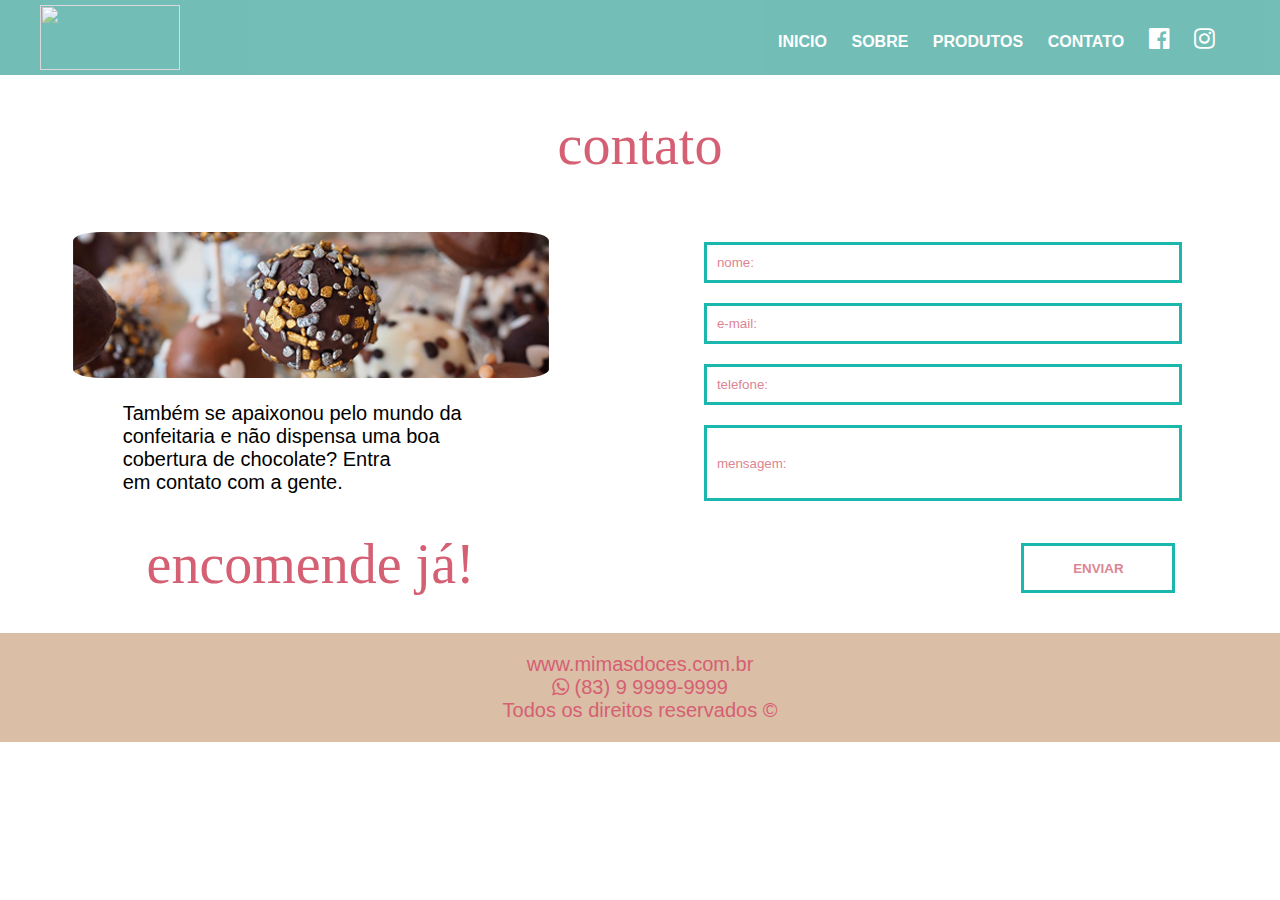
==== contato.html @ 51519cb5 "Adicionando a página sobre.html" ====
<!DOCTYPE html>
<html lang="en">
<head>
  <meta charset="UTF-8">
  <meta name="viewport" content="width=device-width, initial-scale=1.0">
  <meta http-equiv="X-UA-Compatible" content="ie=edge">
  <link rel="stylesheet" type="text/css" href="./css/contato.css">
  <link rel="stylesheet" href="https://cdnjs.cloudflare.com/ajax/libs/font-awesome/4.7.0/css/font-awesome.min.css">
  <link rel="stylesheet" href="https://fonts.googleapis.com/icon?family=Material+Icons">
  <title>Mimas Doces - Contato</title>
</head>
<body>
    <section>
    <!---Header---->
    <header>
        <ul class="menu-topo">
          <a href="index.html"><img id="img-logo"src="img/logo.png" width="140" height="65"></a>
          <div class="menu-itens">
          <li><a href="index.html">INICIO</a></li>
          <li><a href="sobre.html">SOBRE</a></li>
          <li><a href="produtos.html">PRODUTOS</a></li>
          <li><a href="contato.html">CONTATO</a></li>
          <li id ="icon"><a href="http://www.facebook.com"><i class="fa fa-facebook-official"></i></a></li>
          <li id ="icon"><a href="https://www.instagram.com/mimasdoces/"><i class="fa fa-instagram"></i></a></li>
        </div>
        </ul>
    </header>
  <!---Conteúdo---->
            <h1><a href="#">contato</a></h1><br>
  <section class="container-contato">
            <section class="contato-conteudo">
                 <img src="img/contato.png">
                 <p>Também se apaixonou pelo mundo da <br>confeitaria e não dispensa uma boa <br>cobertura de chocolate? Entra<br> em contato com a gente.</p>
                 <h1><a href="#">encomende já!</h1></a>
               </section>
                 <section class="contato-form">
                <form class="form">
                  <div class="campo">
                    <input type="text" name="nome" placeholder="nome:"><br>
                  </div>
                  <div class="campo">
                    <input type="text" name="email" placeholder="e-mail:"><br>
                  </div>
                  <div class="campo">
                    <input type="text" name="telefone" placeholder="telefone:"><br>
                  </div>
                  <div class="campo">
                    <input type="text" name="mensagem" placeholder="mensagem:"><br>
                  </div>
                  <div class="button">
                    <input type="submit" value="Enviar" id="button-text">
                  </div>
                </form>
              </section>
            </section>
        </section>
  <!---Footer---->
        <footer>
            <section class="conteudo-footer">
              <p>www.mimasdoces.com.br <br>
              <i class="fa fa-whatsapp" aria-hidden="true"></i>  (83) 9 9999-9999 <br>
              Todos os direitos reservados &copy;</p>
            </section>
        </footer>
</body>
</html>
---- css/contato.css ----
@font-face {
    font-family: "Watermelon";
    src: local('Watermelon Script Demo'), url("./fonts/Watermelon Script Demo.tff");
}
@font-face {
    font-family: "Gotham";
    src: local('Gotham-Light(1)'), url("./fonts/Gotham-Light(1).tff") format('truetype');;
}
body{
  font-family: "Gotham", sans-serif;
  margin: 0;
  padding: 0;
}
/*---------------------------------MENU - TOPO--------------------------------------------*/
#topo{
  background-image: url("../img/bg-topo.png");
  background-repeat: no-repeat;
  background-size: cover;
  width:100%;
  height:700px;
}
#topo a{
  text-decoration: none;
}
#icon{
  font-size: 1.5em;
}
#img-logo{
  padding: 5px 0px;
}
header{
  margin: 0;
  padding: 0;
}
.menu-topo{
  color: white;
  list-style: none;
  margin: 0;
  background: #159286;
  opacity: 0.6;
  height: 75px;
}
.menu-topo li{
  display: inline-block;
  padding: 3px;
  padding: 5px 10px 0px 10px;
  text-align: center;
}
.menu-topo li a{
  text-decoration: none;
  color:white;
  transition: 0.3s 0.1s ease-in-out;
}
.menu-topo li a:hover{
  text-decoration: none;
  color: #dabea6;
}
.menu-itens {
  float: right;
  padding: 20px 55px 0px 0px;
  font-weight: bold;
  text-align: center;
}
/*---------------------------------------------------------------------------------------------------- */
h1{
  font-family: "Watermelon Script Demo", cursive;
  font-weight: lighter;
  color: #d56073;
  font-size: 3.5em;
  text-align: center;
}
a{
  text-decoration: none;
  color: #d56073;
}
p{
  padding-left: 50px;
  font-size: 20px;
}
.container-contato{
  display: flex;
  flex-direction: row;
  justify-content: space-around;
  }
section img{
    border-radius: 6%;
  }
.contato-form{
  flex-grow: 0.5;
}
.form {
  display: flex;
  flex-direction: column;
  flex-wrap: wrap;
}
.campo input{
  width: 88%;
  padding: 10px 10px;
  margin: 10px;
  border-color: #1ab7ac;
  border-style: solid;
  border-width: medium;
}
input[name=mensagem]{
  height: 50px;
}
::-webkit-input-placeholder {
   color: #dd8592;
   margin: 0px;
}
#button-text{
  color: #dd8592;
}
.button input{
  width: 30%;
  height: 50px;
  margin: 32px;
  padding: 10px 10px;
  font-weight: bolder;
  background-color: white;
  text-transform: uppercase;
  border-color: #1ab7ac;
  border-style: solid;
  border-width: medium;
  float: right;
}
/*---------------------------------------------------------------------------------------------------- */
/*---------------------------------FOOTER-------------------------------------*/
footer{
  color: #dabea6;
}
.conteudo-footer{
  font-size: 1em;
  margin-left: 0;
  padding: 0;
  text-align: center;
  font-weight: 500;
}
.conteudo-footer p{
  margin: 0;
  padding: 20px;
  color: #d56073;
  background-color: #dabea6;
}
/*---------------------------------------------------------------------------------*/
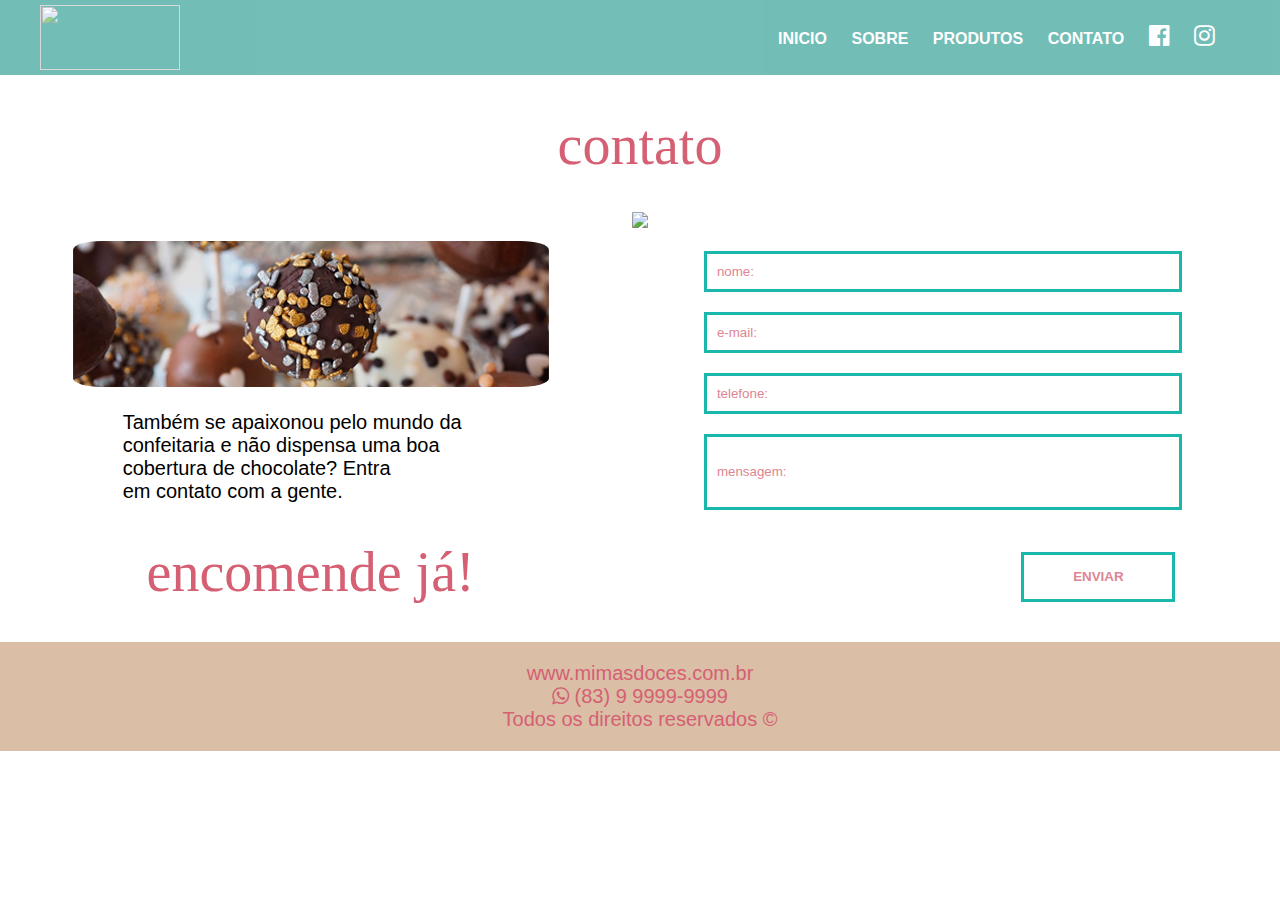
==== commit 4ed1e783: "adicionado link" ====
--- a/contato.html
+++ b/contato.html
@@ -10,6 +10,7 @@
   <title>Mimas Doces - Contato</title>
 </head>
 <body>
+  <main>
     <section>
     <!---Header---->
     <header>
@@ -26,7 +27,8 @@
         </ul>
     </header>
   <!---Conteúdo---->
-            <h1><a href="#">contato</a></h1><br>
+            <h1><a href="#">contato</a><br><img src="img/linha.png" width="400"></h1>
+
   <section class="container-contato">
             <section class="contato-conteudo">
                  <img src="img/contato.png">
@@ -39,7 +41,7 @@
                     <input type="text" name="nome" placeholder="nome:"><br>
                   </div>
                   <div class="campo">
-                    <input type="text" name="email" placeholder="e-mail:"><br>
+                    <input type="email" name="email" placeholder="e-mail:"><br>
                   </div>
                   <div class="campo">
                     <input type="text" name="telefone" placeholder="telefone:"><br>
@@ -55,12 +57,11 @@
             </section>
         </section>
   <!---Footer---->
-        <footer>
-            <section class="conteudo-footer">
-              <p>www.mimasdoces.com.br <br>
+        <footer class="conteudo-footer">
+              <a href="#"><p>www.mimasdoces.com.br <br></a>
               <i class="fa fa-whatsapp" aria-hidden="true"></i>  (83) 9 9999-9999 <br>
               Todos os direitos reservados &copy;</p>
-            </section>
         </footer>
+  </main>
 </body>
 </html>
--- a/css/contato.css
+++ b/css/contato.css
@@ -1,10 +1,10 @@
 @font-face {
     font-family: "Watermelon";
-    src: local('Watermelon Script Demo'), url("./fonts/Watermelon Script Demo.tff");
+    src: url(fonts/Watermelon Script Demo.tff);
 }
 @font-face {
     font-family: "Gotham";
-    src: local('Gotham-Light(1)'), url("./fonts/Gotham-Light(1).tff") format('truetype');;
+    src: url(fonts/Gotham-Light(1).tff);
 }
 body{
   font-family: "Gotham", sans-serif;
@@ -57,7 +57,7 @@
 }
 .menu-itens {
   float: right;
-  padding: 20px 55px 0px 0px;
+  padding: 17px 55px 0px 0px;
   font-weight: bold;
   text-align: center;
 }
@@ -76,6 +76,9 @@
 p{
   padding-left: 50px;
   font-size: 20px;
+}
+body > main > section > h1{
+  margin-bottom: 0;
 }
 .container-contato{
   display: flex;
@@ -111,6 +114,9 @@
 #button-text{
   color: #dd8592;
 }
+#button-text:hover{
+  color: white;
+}
 .button input{
   width: 30%;
   height: 50px;
@@ -123,6 +129,10 @@
   border-style: solid;
   border-width: medium;
   float: right;
+}
+.button input[type=submit]:hover{
+  background-color:#1ab7ac ;
+  border-color: #dd8592;
 }
 /*---------------------------------------------------------------------------------------------------- */
 /*---------------------------------FOOTER-------------------------------------*/
